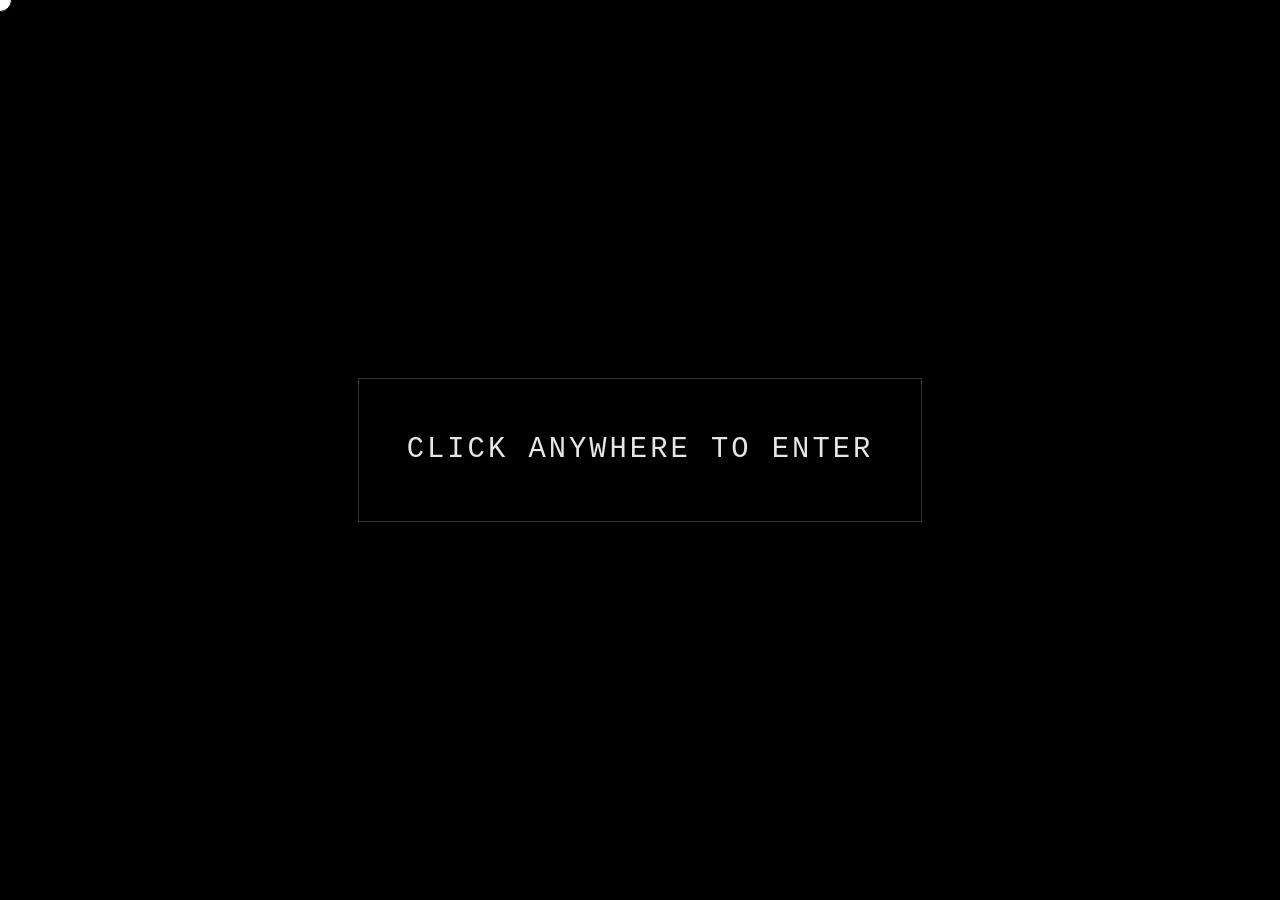
==== board.html @ b057eadd "Create board.html" ====
<!DOCTYPE html>
<html lang="en">
<head>
    <meta charset="UTF-8">
    <meta name="viewport" content="width=device-width, initial-scale=1.0">
    <title>socialanxiety.lol</title>
    <style>
        * {
            margin: 0;
            padding: 0;
            box-sizing: border-box;
            font-family: -apple-system, BlinkMacSystemFont, 'Segoe UI', 'Courier New', monospace;
        }

        body {
            background-color: #000000;
            color: #ffffff;
            overflow: hidden;
            min-height: 100vh;
            background-image: 
                radial-gradient(circle at 20% 30%, rgba(50, 50, 50, 0.15) 0%, transparent 20%),
                radial-gradient(circle at 80% 70%, rgba(30, 30, 30, 0.1) 0%, transparent 20%);
        }

        /* Custom Cursor */
        .custom-cursor {
            position: fixed;
            width: 24px;
            height: 24px;
            background: #ffffff;
            border: 1px solid #000000;
            border-radius: 50%;
            pointer-events: none;
            z-index: 9999;
            transform: translate(-50%, -50%);
            mix-blend-mode: difference;
            transition: transform 0.1s ease;
        }

        body:not(.touch-device) {
            cursor: none;
        }

        /* Container & Background */
        .container {
            width: 100%;
            height: 100vh;
            position: relative;
        }

        #background {
            position: fixed;
            top: 0;
            left: 0;
            width: 100%;
            height: 100%;
            object-fit: cover;
            z-index: 1;
            pointer-events: none;
            filter: grayscale(100%) brightness(0.6) contrast(1.2);
            opacity: 0.4;
        }

        .scanlines {
            position: fixed;
            top: 0;
            left: 0;
            width: 100%;
            height: 100%;
            background: linear-gradient(
                to bottom,
                transparent 50%,
                rgba(0, 0, 0, 0.2) 50%
            );
            background-size: 100% 4px;
            z-index: 2;
            pointer-events: none;
            opacity: 0.3;
        }

        .noise {
            position: fixed;
            top: 0;
            left: 0;
            width: 100%;
            height: 100%;
            background-image: url("data:image/svg+xml,%3Csvg viewBox='0 0 400 400' xmlns='http://www.w3.org/2000/svg'%3E%3Cfilter id='noiseFilter'%3E%3CfeTurbulence type='fractalNoise' baseFrequency='0.9' numOctaves='3' stitchTiles='stitch'/%3E%3C/filter%3E%3Crect width='100%25' height='100%25' filter='url(%23noiseFilter)' opacity='0.1'/%3E%3C/svg%3E");
            z-index: 2;
            pointer-events: none;
            opacity: 0.1;
        }

        /* Main Content Container */
        .main-content {
            position: fixed;
            top: 50%;
            left: 50%;
            transform: translate(-50%, -50%);
            width: min(90%, 900px);
            z-index: 10;
            display: flex;
            flex-direction: column;
            align-items: center;
            gap: 2rem;
        }

        /* Profile Card */
        #profile-block {
            background: rgba(0, 0, 0, 0.7);
            border: 2px solid rgba(255, 255, 255, 0.2);
            padding: 2.5rem;
            border-radius: 0;
            width: 100%;
            backdrop-filter: blur(20px);
            box-shadow: 
                0 0 0 1px rgba(255, 255, 255, 0.1),
                0 20px 60px rgba(0, 0, 0, 0.8);
            transform-style: preserve-3d;
            transition: all 0.5s ease;
            opacity: 0;
            position: relative;
            overflow: hidden;
        }

        #profile-block::before {
            content: '';
            position: absolute;
            top: 0;
            left: 0;
            right: 0;
            height: 1px;
            background: linear-gradient(90deg, 
                transparent, 
                rgba(255, 255, 255, 0.8), 
                transparent);
            animation: scanline 3s linear infinite;
        }

        .profile-header {
            display: flex;
            align-items: center;
            justify-content: center;
            gap: 2rem;
            margin-bottom: 2rem;
        }

        .profile-container {
            position: relative;
            width: 120px;
            height: 120px;
            flex-shrink: 0;
        }

        .profile-container::before {
            content: '';
            position: absolute;
            top: -2px;
            left: -2px;
            right: -2px;
            bottom: -2px;
            border: 1px solid rgba(255, 255, 255, 0.3);
            border-radius: 50%;
            animation: pulseRing 4s ease-in-out infinite;
        }

        .profile-picture {
            width: 100%;
            height: 100%;
            border-radius: 50%;
            object-fit: cover;
            border: 2px solid rgba(255, 255, 255, 0.8);
            filter: grayscale(100%) contrast(1.2);
            transition: all 0.4s ease;
            position: relative;
            z-index: 1;
        }

        .profile-picture:hover {
            filter: grayscale(100%) contrast(1.5) brightness(1.1);
            transform: scale(1.05);
            border-color: rgba(255, 255, 255, 0.95);
        }

        /* Typography */
        #profile-name {
            font-family: 'Courier New', monospace;
            font-size: 3rem;
            font-weight: 300;
            letter-spacing: 4px;
            color: #ffffff;
            text-shadow: 
                0 0 1px rgba(255, 255, 255, 0.8),
                0 0 2px rgba(255, 255, 255, 0.6);
            margin-bottom: 1rem;
            line-height: 1.2;
            text-align: center;
            position: relative;
            text-transform: uppercase;
        }

        #profile-name::after {
            content: '';
            position: absolute;
            bottom: -8px;
            left: 50%;
            transform: translateX(-50%);
            width: 100px;
            height: 1px;
            background: linear-gradient(90deg, 
                transparent, 
                rgba(255, 255, 255, 0.8), 
                transparent);
        }

        .opsec-tag {
            display: inline-block;
            background: rgba(255, 255, 255, 0.1);
            color: #ffffff;
            padding: 0.8rem 2rem;
            border-radius: 0;
            font-size: 1rem;
            letter-spacing: 3px;
            border: 1px solid rgba(255, 255, 255, 0.3);
            backdrop-filter: blur(10px);
            margin-top: 0.5rem;
            transition: all 0.4s ease;
            text-transform: uppercase;
            font-weight: 300;
        }

        .opsec-tag:hover {
            background: rgba(255, 255, 255, 0.15);
            transform: translateY(-2px);
            border-color: rgba(255, 255, 255, 0.5);
            letter-spacing: 4px;
        }

        /* Separator */
        .bio-separator {
            height: 1px;
            background: linear-gradient(90deg, 
                transparent, 
                rgba(255, 255, 255, 0.3), 
                rgba(255, 255, 255, 0.1), 
                transparent);
            margin: 2.5rem 0;
        }

        /* 4LETTERS Container */
        #fourletters-container {
            display: grid;
            grid-template-columns: repeat(3, 1fr);
            gap: 1.5rem;
            margin-top: 1rem;
            width: 100%;
        }

        .fourletters-column {
            display: flex;
            flex-direction: column;
        }

        .fourletters-box {
            background: rgba(0, 0, 0, 0.5);
            border: 1px solid rgba(255, 255, 255, 0.15);
            border-radius: 0;
            padding: 1.5rem;
            backdrop-filter: blur(15px);
            flex: 1;
            overflow: hidden;
            display: flex;
            flex-direction: column;
            transition: all 0.3s ease;
            position: relative;
        }

        .fourletters-box::before {
            content: '';
            position: absolute;
            top: 0;
            left: 0;
            right: 0;
            height: 1px;
            background: rgba(255, 255, 255, 0.2);
        }

        .fourletters-box:hover {
            background: rgba(0, 0, 0, 0.6);
            border-color: rgba(255, 255, 255, 0.3);
            transform: translateY(-5px);
            box-shadow: 
                0 10px 30px rgba(0, 0, 0, 0.5),
                0 0 0 1px rgba(255, 255, 255, 0.1);
        }

        .fourletters-title {
            font-family: 'Courier New', monospace;
            font-size: 1rem;
            color: rgba(255, 255, 255, 0.9);
            margin-bottom: 1.2rem;
            text-align: center;
            padding-bottom: 0.8rem;
            border-bottom: 1px solid rgba(255, 255, 255, 0.2);
            letter-spacing: 2px;
            text-transform: uppercase;
            font-weight: 300;
            position: relative;
        }

        .fourletters-title::after {
            content: '';
            position: absolute;
            bottom: -1px;
            left: 50%;
            transform: translateX(-50%);
            width: 40px;
            height: 1px;
            background: rgba(255, 255, 255, 0.5);
        }

        .fourletters-scroll {
            overflow-y: auto;
            flex: 1;
            padding-right: 0.5rem;
            max-height: 300px;
        }

        .fourletters-scroll::-webkit-scrollbar {
            width: 4px;
        }

        .fourletters-scroll::-webkit-scrollbar-track {
            background: rgba(255, 255, 255, 0.05);
            border-radius: 2px;
        }

        .fourletters-scroll::-webkit-scrollbar-thumb {
            background: linear-gradient(to bottom, 
                rgba(255, 255, 255, 0.3), 
                rgba(255, 255, 255, 0.6));
            border-radius: 2px;
        }

        .fourletters-scroll::-webkit-scrollbar-thumb:hover {
            background: linear-gradient(to bottom, 
                rgba(255, 255, 255, 0.4), 
                rgba(255, 255, 255, 0.8));
        }

        .fourletter-item {
            font-family: 'Courier New', monospace;
            font-size: 1.2rem;
            font-weight: 500;
            color: rgba(255, 255, 255, 0.9);
            padding: 0.8rem 1rem;
            margin: 0.4rem 0;
            background: rgba(255, 255, 255, 0.05);
            border: 1px solid rgba(255, 255, 255, 0.1);
            border-radius: 0;
            transition: all 0.3s ease;
            text-align: center;
            letter-spacing: 1px;
            position: relative;
            overflow: hidden;
        }

        .fourletter-item::before {
            content: '';
            position: absolute;
            top: 0;
            left: -100%;
            width: 100%;
            height: 100%;
            background: linear-gradient(90deg, 
                transparent, 
                rgba(255, 255, 255, 0.1), 
                transparent);
            transition: left 0.6s ease;
        }

        .fourletter-item:hover {
            background: rgba(255, 255, 255, 0.1);
            border-color: rgba(255, 255, 255, 0.3);
            transform: translateX(3px);
            color: #ffffff;
        }

        .fourletter-item:hover::before {
            left: 100%;
        }

        /* Footer */
        .profile-footer {
            display: flex;
            justify-content: center;
            align-items: center;
            margin-top: 2.5rem;
            padding-top: 1.5rem;
            border-top: 1px solid rgba(255, 255, 255, 0.1);
        }

        .visitor-counter {
            display: flex;
            align-items: center;
            gap: 1rem;
            background: rgba(255, 255, 255, 0.05);
            padding: 0.8rem 1.5rem;
            border-radius: 0;
            font-size: 0.9rem;
            transition: all 0.4s ease;
            position: relative;
            overflow: hidden;
            border: 1px solid rgba(255, 255, 255, 0.1);
            letter-spacing: 2px;
            text-transform: uppercase;
            font-weight: 300;
        }

        .visitor-counter::before {
            content: '';
            position: absolute;
            top: 0;
            left: -100%;
            width: 100%;
            height: 100%;
            background: linear-gradient(90deg, 
                transparent, 
                rgba(255, 255, 255, 0.1), 
                transparent);
            transition: left 0.8s ease;
        }

        .visitor-counter:hover::before {
            left: 100%;
        }

        .visitor-counter:hover {
            background: rgba(255, 255, 255, 0.08);
            transform: translateY(-2px);
            border-color: rgba(255, 255, 255, 0.2);
            letter-spacing: 3px;
        }

        .visitor-icon {
            width: 18px;
            height: 18px;
            opacity: 0.7;
            filter: invert(1);
        }

        /* Controls Panel */
        .controls-panel {
            position: fixed;
            bottom: 2rem;
            left: 50%;
            transform: translateX(-50%);
            display: flex;
            align-items: center;
            gap: 1.5rem;
            z-index: 20;
            background: rgba(0, 0, 0, 0.8);
            padding: 1rem 2rem;
            border-radius: 0;
            backdrop-filter: blur(20px);
            border: 1px solid rgba(255, 255, 255, 0.2);
            min-width: 350px;
            justify-content: center;
            box-shadow: 
                0 0 0 1px rgba(255, 255, 255, 0.1),
                0 10px 30px rgba(0, 0, 0, 0.5);
        }

        .control-group {
            display: flex;
            align-items: center;
            gap: 1rem;
        }

        .control-icon {
            width: 20px;
            height: 20px;
            color: rgba(255, 255, 255, 0.8);
            opacity: 0.8;
            transition: opacity 0.3s ease;
            filter: invert(1);
        }

        .control-group:hover .control-icon {
            opacity: 1;
        }

        .slider {
            width: 100px;
            height: 2px;
            -webkit-appearance: none;
            appearance: none;
            background: rgba(255, 255, 255, 0.2);
            border-radius: 1px;
            outline: none;
            transition: all 0.3s ease;
        }

        .slider:hover {
            background: rgba(255, 255, 255, 0.3);
            height: 3px;
        }

        .slider::-webkit-slider-thumb {
            -webkit-appearance: none;
            appearance: none;
            width: 16px;
            height: 16px;
            border-radius: 50%;
            background: #ffffff;
            cursor: pointer;
            border: 2px solid #000000;
            transition: all 0.3s ease;
        }

        .slider::-webkit-slider-thumb:hover {
            transform: scale(1.2);
            box-shadow: 0 0 10px rgba(255, 255, 255, 0.5);
        }

        /* Start Screen */
        #start-screen {
            position: fixed;
            top: 0;
            left: 0;
            width: 100%;
            height: 100vh;
            background: rgba(0, 0, 0, 0.98);
            backdrop-filter: blur(10px);
            display: flex;
            align-items: center;
            justify-content: center;
            z-index: 100;
            cursor: pointer;
            opacity: 1;
            transition: opacity 0.8s ease;
        }

        #start-text {
            font-family: 'Courier New', monospace;
            font-size: 1.8rem;
            color: rgba(255, 255, 255, 0.9);
            text-align: center;
            line-height: 1.6;
            max-width: 600px;
            padding: 3rem;
            border: 1px solid rgba(255, 255, 255, 0.2);
            background: rgba(0, 0, 0, 0.5);
            backdrop-filter: blur(10px);
            animation: fadeInOut 2s ease-in-out infinite;
            text-transform: uppercase;
            letter-spacing: 3px;
            font-weight: 300;
        }

        /* Animations */
        @keyframes pulseRing {
            0%, 100% { 
                transform: scale(1); 
                opacity: 0.3;
            }
            50% { 
                transform: scale(1.05); 
                opacity: 0.6;
            }
        }

        @keyframes scanline {
            0% { transform: translateX(-100%); }
            100% { transform: translateX(100%); }
        }

        @keyframes fadeInOut {
            0%, 100% { 
                opacity: 1; 
                border-color: rgba(255, 255, 255, 0.2);
            }
            50% { 
                opacity: 0.7; 
                border-color: rgba(255, 255, 255, 0.4);
            }
        }

        /* Responsive Design */
        @media (max-width: 1200px) {
            #fourletters-container {
                grid-template-columns: repeat(2, 1fr);
            }
        }

        @media (max-width: 768px) {
            .main-content {
                width: 95%;
            }

            #profile-block {
                padding: 1.5rem;
            }

            .profile-header {
                flex-direction: column;
                text-align: center;
                gap: 1.5rem;
            }

            .profile-container {
                width: 100px;
                height: 100px;
            }

            #profile-name {
                font-size: 2.2rem;
            }

            #fourletters-container {
                grid-template-columns: 1fr;
                gap: 1.2rem;
            }

            .controls-panel {
                flex-direction: column;
                gap: 1rem;
                padding: 1rem;
                min-width: 280px;
                width: 90%;
            }

            .fourletter-item {
                font-size: 1.1rem;
                padding: 0.7rem 0.8rem;
            }

            .fourletters-scroll {
                max-height: 250px;
            }
        }

        @media (max-width: 480px) {
            #profile-name {
                font-size: 1.8rem;
                letter-spacing: 2px;
            }

            .opsec-tag {
                font-size: 0.9rem;
                padding: 0.6rem 1.5rem;
                letter-spacing: 2px;
            }

            .fourletters-box {
                padding: 1rem;
            }

            .fourletters-title {
                font-size: 0.9rem;
            }

            .controls-panel {
                padding: 0.8rem;
            }

            .slider {
                width: 80px;
            }

            #start-text {
                font-size: 1.4rem;
                padding: 2rem;
                margin: 1rem;
                letter-spacing: 2px;
            }
        }
    </style>
</head>
<body>
    
    <div class="custom-cursor"></div>

    <!-- Start Screen -->
    <div id="start-screen" onclick="startExperience()">
        <div id="start-text">Click anywhere to enter</div>
    </div>

    <div class="container">
        <!-- Background GIF -->
        <img id="background" src="https://i.pinimg.com/originals/7e/0e/85/7e0e85c61aad984bd6a02cc68ec4658e.gif" alt="Background">
        
        <!-- Visual Effects -->
        <div class="scanlines"></div>
        <div class="noise"></div>

        <!-- Main Content -->
        <div class="main-content">
            <!-- Profile Block -->
            <div id="profile-block">
                <div class="profile-header">
                    <div class="profile-container">
                        <img src="https://i.pinimg.com/736x/93/94/94/939494f5c3612976f0b39e5a7ab20c62.jpg" alt="Profile" class="profile-picture">
                    </div>
                    <div class="profile-info">
                        <h1 id="profile-name">socialanxiety.lol</h1>
                        <div class="opsec-tag">4LETTERS COLLECTION</div>
                    </div>
                </div>

                <div class="bio-separator"></div>

                <!-- 4LETTERS Container -->
                <div id="fourletters-container">
                    <div class="fourletters-column">
                        <div class="fourletters-box">
                            <div class="fourletters-title">4LETTERS A-K</div>
                            <div class="fourletters-scroll" id="fourletters-scroll-1">
                                <!-- First third of 4letters will be inserted here by JavaScript -->
                            </div>
                        </div>
                    </div>
                    <div class="fourletters-column">
                        <div class="fourletters-box">
                            <div class="fourletters-title">4LETTERS L-R</div>
                            <div class="fourletters-scroll" id="fourletters-scroll-2">
                                <!-- Second third of 4letters will be inserted here by JavaScript -->
                            </div>
                        </div>
                    </div>
                    <div class="fourletters-column">
                        <div class="fourletters-box">
                            <div class="fourletters-title">4LETTERS S-Z</div>
                            <div class="fourletters-scroll" id="fourletters-scroll-3">
                                <!-- Last third of 4letters will be inserted here by JavaScript -->
                            </div>
                        </div>
                    </div>
                </div>

                <div class="profile-footer">
                    <div class="visitor-counter">
                        <svg class="visitor-icon" viewBox="0 0 24 24" fill="none" stroke="currentColor">
                            <path stroke-linecap="round" stroke-linejoin="round" stroke-width="2" d="M15 12a3 3 0 11-6 0 3 3 0 016 0z"></path>
                            <path stroke-linecap="round" stroke-linejoin="round" stroke-width="2" d="M2.458 12C3.732 7.943 7.523 5 12 5c4.478 0 8.268 2.943 9.542 7-1.274 4.057-5.064 7-9.542 7-4.477 0-8.268-2.943-9.542-7z"></path>
                        </svg>
                        <span id="visitor-count">120 4LETTERS</span>
                    </div>
                </div>
            </div>
        </div>

        <!-- Controls Panel -->
        <div class="controls-panel">
            <div class="control-group">
                <svg class="control-icon" viewBox="0 0 24 24" fill="none" stroke="currentColor">
                    <path stroke-linecap="round" stroke-linejoin="round" stroke-width="2" d="M15.536 8.464a5 5 0 010 7.072m2.828-9.9a9 9 0 010 12.728M5.586 15H4a1 1 0 01-1-1v-4a1 1 0 011-1h1.586l4.707-4.707C10.923 3.663 12 4.109 12 5v14c0 .891-1.077 1.337-1.707.707L5.586 15z"></path>
                </svg>
                <input id="volume-slider" class="slider" type="range" min="0" max="1" step="0.01" value="0.3">
            </div>

            <div class="control-group">
                <svg class="control-icon" viewBox="0 0 24 24" fill="none" stroke="currentColor">
                    <path stroke-linecap="round" stroke-linejoin="round" stroke-width="2" d="M15 12a3 3 0 11-6 0 3 3 0 016 0z"></path>
                    <path stroke-linecap="round" stroke-linejoin="round" stroke-width="2" d="M2.458 12C3.732 7.943 7.523 5 12 5c4.478 0 8.268 2.943 9.542 7-1.274 4.057-5.064 7-9.542 7-4.477 0-8.268-2.943-9.542-7z"></path>
                </svg>
                <input id="transparency-slider" class="slider" type="range" min="0.3" max="1" step="0.05" value="0.6">
            </div>
        </div>
    </div>

    <!-- Audio Player -->
    <audio id="bg-audio" loop>
        <source src="assets/Bitcoin.mp3" type="audio/mpeg">
        Your browser does not support the audio element.
    </audio>

    <script>
        // Sorted list of 4letters (alphabetically sorted)
        const fourletters = [
            '0enb', '0gag', '0hf7', '0jlv', '0kl6', '0rkr', '0wcg', '0wm3', '0y3g',
            '1abw', '1f7e', '2dtf', '2p74', '2t8n', '2z9m', '2z9o', '3a9t', '3csq',
            '3h8j', '3iqy', '3sy0', '3uj4', '3wj2', '3yqt', '4czs', '4ke4', '4r3m',
            '58z2', '59ps', '59u6', '5beh', '5fyz', '5lq7', '5oi9', '5pr6', '5ugw',
            '5w4c', '5w7i', '6a04', '6kc8', '6mn5', '6q75', '6ylj', '71fu', '75do',
            '76jf', '7a3t', '7cwz', '7kj3', '7pfp', '7u1d', '8bv4', '8ecg', '8ekv',
            '8f6r', '8ig5', '8sgs', '8wi6', '8x4g', '80ap', '90ey', '9cej', '9cn7',
            '9d9u', '9egx', '9gdw', '9pfl', '9uxc', 'b0qg', 'bk6d', 'bp5h', 'c8a5',
            'c9jl', 'd4e4', 'd6o1', 'dy8h', 'e6np', 'ed7f', 'en6m', 'f8ge', 'fw4x',
            'g03o', 'g2pu', 'g54p', 'g74p', 'ga2y', 'gqc4', 'hc6w', 'hq0t', 'hr1i',
            'hs4v', 'hv4m', 'h95c', 'i84n', 'i8ug', 'j0w6', 'j0z8', 'j58a', 'jf0r',
            'jpa7', 'js3u', 'js9u', 'kih6', 'lh3e', 'm3m2', 'mqc6', 'n7jn', 'nd9v',
            'nkp8', 'nj0a', 'o57g', 'o7c6', 'p21o', 'p87u', 'pbh8', 'pzf6', 'qa9v',
            'q2p7', 'q36b', 'q5wo', 'qb6w', 'qdi6', 'qfq4', 'qy9g', 'r51j', 'r82m',
            't2p6', 't9c7', 'tw3m', 'u0hn', 'u9bg', 'ub8y', 'ud2j', 'unj3', 'ur94',
            'ux7g', 'w3ph', 'w8rw', 'wf5q', 'wf8n', 'wr1a', 'wv4m', 'x0wg', 'ydc5',
            'yj8w', 'ym6l', 'ypr7'
        ];

        // Populate the 4letters containers
        function populateFourLetters() {
            const container1 = document.getElementById('fourletters-scroll-1');
            const container2 = document.getElementById('fourletters-scroll-2');
            const container3 = document.getElementById('fourletters-scroll-3');
            
            const third = Math.ceil(fourletters.length / 3);
            const firstThird = fourletters.slice(0, third);
            const secondThird = fourletters.slice(third, third * 2);
            const lastThird = fourletters.slice(third * 2);
            
            // Populate first container (A-K)
            firstThird.forEach(letter => {
                const item = document.createElement('div');
                item.className = 'fourletter-item';
                item.textContent = letter;
                container1.appendChild(item);
            });
            
            // Populate second container (L-R)
            secondThird.forEach(letter => {
                const item = document.createElement('div');
                item.className = 'fourletter-item';
                item.textContent = letter;
                container2.appendChild(item);
            });
            
            // Populate third container (S-Z)
            lastThird.forEach(letter => {
                const item = document.createElement('div');
                item.className = 'fourletter-item';
                item.textContent = letter;
                container3.appendChild(item);
            });
        }

        function startExperience() {
            const startScreen = document.getElementById('start-screen');
            startScreen.style.opacity = '0';
            setTimeout(() => { 
                startScreen.style.display = 'none'; 
                document.getElementById('profile-block').style.opacity = '1';
            }, 800);

            // Start audio
            const audio = document.getElementById('bg-audio');
            audio.volume = 0.3;
            audio.play().catch(e => console.log("Autoplay prevented:", e));
        }

        // Volume control
        document.getElementById('volume-slider').oninput = function() {
            const audio = document.getElementById('bg-audio');
            audio.volume = this.value;
        };

        // Brightness control
        document.getElementById('transparency-slider').oninput = function() {
            document.getElementById('background').style.opacity = this.value;
        };

        // Custom cursor
        document.addEventListener('mousemove', function(e) {
            const cursor = document.querySelector('.custom-cursor');
            if (cursor) {
                cursor.style.left = e.clientX + 'px';
                cursor.style.top = e.clientY + 'px';
            }
        });

        // Touch device detection
        if ('ontouchstart' in window || navigator.maxTouchPoints) {
            document.body.classList.add('touch-device');
        }

        // Initialize on load
        document.addEventListener('DOMContentLoaded', function() {
            populateFourLetters();
            
            // Auto-start on mobile after user interaction
            if ('ontouchstart' in window) {
                const startScreen = document.getElementById('start-screen');
                startScreen.addEventListener('touchstart', startExperience, { once: true });
            }
        });
    </script>
</body>
</html>
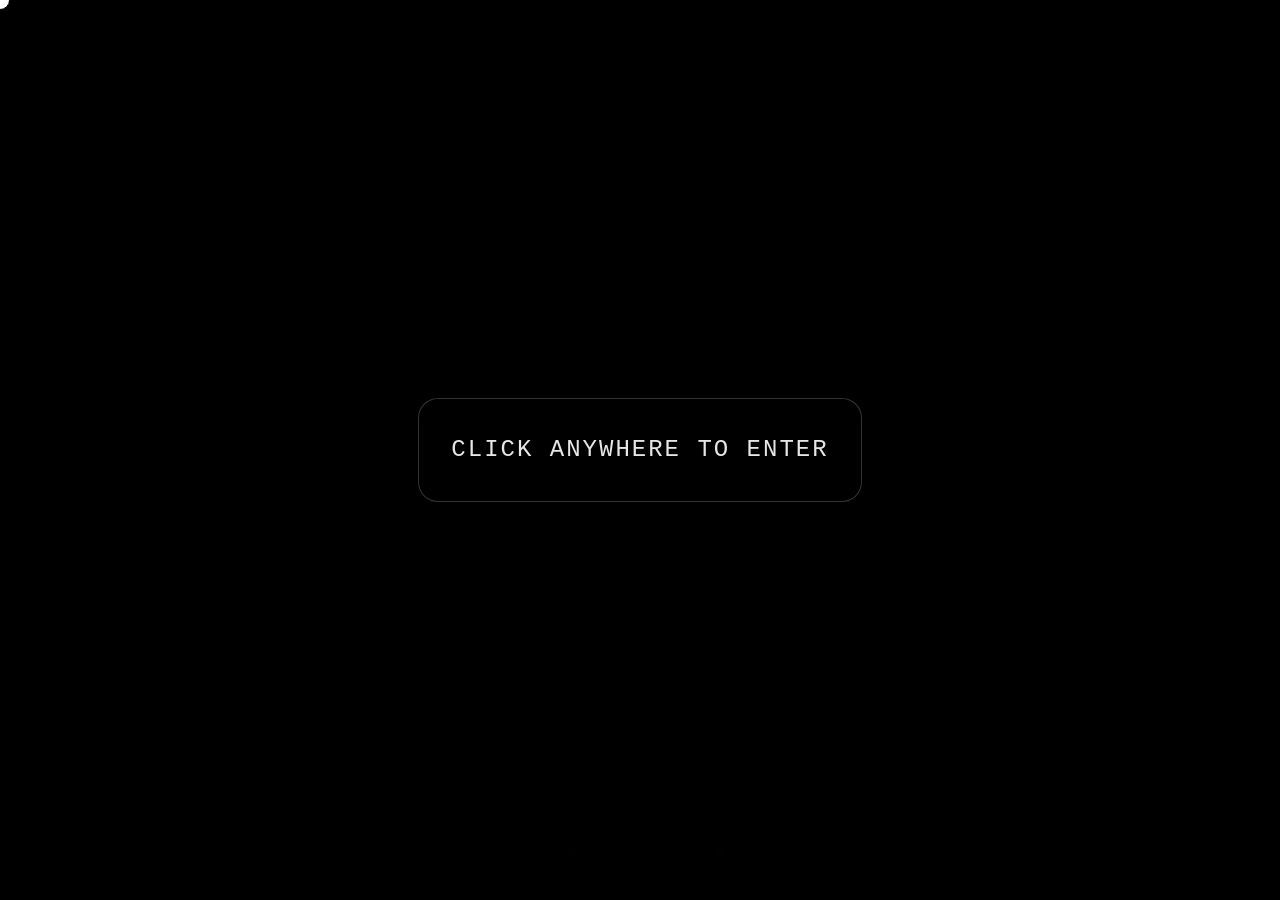
==== commit eb1b2f33: "Update board.html" ====
--- a/board.html
+++ b/board.html
@@ -25,8 +25,8 @@
         /* Custom Cursor */
         .custom-cursor {
             position: fixed;
-            width: 24px;
-            height: 24px;
+            width: 20px;
+            height: 20px;
             background: #ffffff;
             border: 1px solid #000000;
             border-radius: 50%;
@@ -72,7 +72,7 @@
                 transparent 50%,
                 rgba(0, 0, 0, 0.2) 50%
             );
-            background-size: 100% 4px;
+            background-size: 100% 3px;
             z-index: 2;
             pointer-events: none;
             opacity: 0.3;
@@ -84,39 +84,39 @@
             left: 0;
             width: 100%;
             height: 100%;
-            background-image: url("data:image/svg+xml,%3Csvg viewBox='0 0 400 400' xmlns='http://www.w3.org/2000/svg'%3E%3Cfilter id='noiseFilter'%3E%3CfeTurbulence type='fractalNoise' baseFrequency='0.9' numOctaves='3' stitchTiles='stitch'/%3E%3C/filter%3E%3Crect width='100%25' height='100%25' filter='url(%23noiseFilter)' opacity='0.1'/%3E%3C/svg%3E");
+            background-image: url("data:image/svg+xml,%3Csvg viewBox='0 0 400 400' xmlns='http://www.w3.org/2000/svg'%3E%3Cfilter id='noiseFilter'%3E%3CfeTurbulence type='fractalNoise' baseFrequency='0.9' numOctaves='3' stitchTiles='stitch'/%3E%3C/filter%3E%3Crect width='100%25' height='100%25' filter='url(%23noiseFilter)' opacity='0.08'/%3E%3C/svg%3E");
             z-index: 2;
             pointer-events: none;
             opacity: 0.1;
         }
 
-        /* Main Content Container */
+        /* Main Content Container - More Compact */
         .main-content {
             position: fixed;
             top: 50%;
             left: 50%;
             transform: translate(-50%, -50%);
-            width: min(90%, 900px);
+            width: min(90%, 800px);
             z-index: 10;
             display: flex;
             flex-direction: column;
             align-items: center;
-            gap: 2rem;
-        }
-
-        /* Profile Card */
+            gap: 1.5rem;
+        }
+
+        /* Profile Card - More Compact & Rounded */
         #profile-block {
-            background: rgba(0, 0, 0, 0.7);
-            border: 2px solid rgba(255, 255, 255, 0.2);
-            padding: 2.5rem;
-            border-radius: 0;
+            background: rgba(0, 0, 0, 0.75);
+            border: 1.5px solid rgba(255, 255, 255, 0.2);
+            padding: 2rem;
+            border-radius: 20px;
             width: 100%;
-            backdrop-filter: blur(20px);
+            backdrop-filter: blur(15px);
             box-shadow: 
-                0 0 0 1px rgba(255, 255, 255, 0.1),
-                0 20px 60px rgba(0, 0, 0, 0.8);
+                0 8px 40px rgba(0, 0, 0, 0.6),
+                0 0 0 1px rgba(255, 255, 255, 0.1);
             transform-style: preserve-3d;
-            transition: all 0.5s ease;
+            transition: all 0.4s ease;
             opacity: 0;
             position: relative;
             overflow: hidden;
@@ -131,33 +131,32 @@
             height: 1px;
             background: linear-gradient(90deg, 
                 transparent, 
-                rgba(255, 255, 255, 0.8), 
+                rgba(255, 255, 255, 0.4), 
                 transparent);
-            animation: scanline 3s linear infinite;
         }
 
         .profile-header {
             display: flex;
             align-items: center;
             justify-content: center;
-            gap: 2rem;
-            margin-bottom: 2rem;
+            gap: 1.5rem;
+            margin-bottom: 1.5rem;
         }
 
         .profile-container {
             position: relative;
-            width: 120px;
-            height: 120px;
+            width: 80px;
+            height: 80px;
             flex-shrink: 0;
         }
 
         .profile-container::before {
             content: '';
             position: absolute;
-            top: -2px;
-            left: -2px;
-            right: -2px;
-            bottom: -2px;
+            top: -3px;
+            left: -3px;
+            right: -3px;
+            bottom: -3px;
             border: 1px solid rgba(255, 255, 255, 0.3);
             border-radius: 50%;
             animation: pulseRing 4s ease-in-out infinite;
@@ -170,69 +169,51 @@
             object-fit: cover;
             border: 2px solid rgba(255, 255, 255, 0.8);
             filter: grayscale(100%) contrast(1.2);
-            transition: all 0.4s ease;
+            transition: all 0.3s ease;
             position: relative;
             z-index: 1;
         }
 
         .profile-picture:hover {
-            filter: grayscale(100%) contrast(1.5) brightness(1.1);
-            transform: scale(1.05);
+            filter: grayscale(100%) contrast(1.4) brightness(1.1);
+            transform: scale(1.08);
             border-color: rgba(255, 255, 255, 0.95);
         }
 
-        /* Typography */
+        /* Typography - More Compact */
         #profile-name {
             font-family: 'Courier New', monospace;
-            font-size: 3rem;
-            font-weight: 300;
-            letter-spacing: 4px;
+            font-size: 2.2rem;
+            font-weight: 400;
+            letter-spacing: 2px;
             color: #ffffff;
-            text-shadow: 
-                0 0 1px rgba(255, 255, 255, 0.8),
-                0 0 2px rgba(255, 255, 255, 0.6);
-            margin-bottom: 1rem;
+            margin-bottom: 0.5rem;
             line-height: 1.2;
             text-align: center;
             position: relative;
             text-transform: uppercase;
         }
 
-        #profile-name::after {
-            content: '';
-            position: absolute;
-            bottom: -8px;
-            left: 50%;
-            transform: translateX(-50%);
-            width: 100px;
-            height: 1px;
-            background: linear-gradient(90deg, 
-                transparent, 
-                rgba(255, 255, 255, 0.8), 
-                transparent);
-        }
-
         .opsec-tag {
             display: inline-block;
-            background: rgba(255, 255, 255, 0.1);
+            background: rgba(255, 255, 255, 0.08);
             color: #ffffff;
-            padding: 0.8rem 2rem;
-            border-radius: 0;
-            font-size: 1rem;
-            letter-spacing: 3px;
-            border: 1px solid rgba(255, 255, 255, 0.3);
-            backdrop-filter: blur(10px);
-            margin-top: 0.5rem;
-            transition: all 0.4s ease;
+            padding: 0.6rem 1.5rem;
+            border-radius: 50px;
+            font-size: 0.9rem;
+            letter-spacing: 1.5px;
+            border: 1px solid rgba(255, 255, 255, 0.2);
+            backdrop-filter: blur(5px);
+            transition: all 0.3s ease;
             text-transform: uppercase;
-            font-weight: 300;
+            font-weight: 400;
         }
 
         .opsec-tag:hover {
-            background: rgba(255, 255, 255, 0.15);
+            background: rgba(255, 255, 255, 0.12);
             transform: translateY(-2px);
-            border-color: rgba(255, 255, 255, 0.5);
-            letter-spacing: 4px;
+            border-color: rgba(255, 255, 255, 0.3);
+            letter-spacing: 2px;
         }
 
         /* Separator */
@@ -240,18 +221,18 @@
             height: 1px;
             background: linear-gradient(90deg, 
                 transparent, 
-                rgba(255, 255, 255, 0.3), 
-                rgba(255, 255, 255, 0.1), 
+                rgba(255, 255, 255, 0.2), 
                 transparent);
-            margin: 2.5rem 0;
-        }
-
-        /* 4LETTERS Container */
+            margin: 1.5rem 0;
+            border-radius: 1px;
+        }
+
+        /* 4LETTERS Container - More Compact & Rounded */
         #fourletters-container {
             display: grid;
             grid-template-columns: repeat(3, 1fr);
-            gap: 1.5rem;
-            margin-top: 1rem;
+            gap: 1rem;
+            margin-top: 0.5rem;
             width: 100%;
         }
 
@@ -261,11 +242,11 @@
         }
 
         .fourletters-box {
-            background: rgba(0, 0, 0, 0.5);
+            background: rgba(0, 0, 0, 0.6);
             border: 1px solid rgba(255, 255, 255, 0.15);
-            border-radius: 0;
-            padding: 1.5rem;
-            backdrop-filter: blur(15px);
+            border-radius: 12px;
+            padding: 1rem;
+            backdrop-filter: blur(10px);
             flex: 1;
             overflow: hidden;
             display: flex;
@@ -274,59 +255,37 @@
             position: relative;
         }
 
-        .fourletters-box::before {
-            content: '';
-            position: absolute;
-            top: 0;
-            left: 0;
-            right: 0;
-            height: 1px;
-            background: rgba(255, 255, 255, 0.2);
-        }
-
         .fourletters-box:hover {
-            background: rgba(0, 0, 0, 0.6);
-            border-color: rgba(255, 255, 255, 0.3);
-            transform: translateY(-5px);
+            background: rgba(0, 0, 0, 0.7);
+            border-color: rgba(255, 255, 255, 0.25);
+            transform: translateY(-3px);
             box-shadow: 
-                0 10px 30px rgba(0, 0, 0, 0.5),
+                0 8px 20px rgba(0, 0, 0, 0.4),
                 0 0 0 1px rgba(255, 255, 255, 0.1);
         }
 
         .fourletters-title {
             font-family: 'Courier New', monospace;
-            font-size: 1rem;
+            font-size: 0.9rem;
             color: rgba(255, 255, 255, 0.9);
-            margin-bottom: 1.2rem;
+            margin-bottom: 0.8rem;
             text-align: center;
-            padding-bottom: 0.8rem;
-            border-bottom: 1px solid rgba(255, 255, 255, 0.2);
-            letter-spacing: 2px;
+            padding-bottom: 0.5rem;
+            border-bottom: 1px solid rgba(255, 255, 255, 0.15);
+            letter-spacing: 1.5px;
             text-transform: uppercase;
-            font-weight: 300;
-            position: relative;
-        }
-
-        .fourletters-title::after {
-            content: '';
-            position: absolute;
-            bottom: -1px;
-            left: 50%;
-            transform: translateX(-50%);
-            width: 40px;
-            height: 1px;
-            background: rgba(255, 255, 255, 0.5);
+            font-weight: 400;
         }
 
         .fourletters-scroll {
             overflow-y: auto;
             flex: 1;
-            padding-right: 0.5rem;
-            max-height: 300px;
+            padding-right: 0.3rem;
+            max-height: 220px;
         }
 
         .fourletters-scroll::-webkit-scrollbar {
-            width: 4px;
+            width: 3px;
         }
 
         .fourletters-scroll::-webkit-scrollbar-track {
@@ -335,150 +294,110 @@
         }
 
         .fourletters-scroll::-webkit-scrollbar-thumb {
-            background: linear-gradient(to bottom, 
-                rgba(255, 255, 255, 0.3), 
-                rgba(255, 255, 255, 0.6));
+            background: rgba(255, 255, 255, 0.2);
             border-radius: 2px;
         }
 
         .fourletters-scroll::-webkit-scrollbar-thumb:hover {
-            background: linear-gradient(to bottom, 
-                rgba(255, 255, 255, 0.4), 
-                rgba(255, 255, 255, 0.8));
+            background: rgba(255, 255, 255, 0.3);
         }
 
         .fourletter-item {
             font-family: 'Courier New', monospace;
-            font-size: 1.2rem;
+            font-size: 1.1rem;
             font-weight: 500;
             color: rgba(255, 255, 255, 0.9);
-            padding: 0.8rem 1rem;
-            margin: 0.4rem 0;
+            padding: 0.5rem 0.8rem;
+            margin: 0.25rem 0;
             background: rgba(255, 255, 255, 0.05);
             border: 1px solid rgba(255, 255, 255, 0.1);
-            border-radius: 0;
-            transition: all 0.3s ease;
+            border-radius: 8px;
+            transition: all 0.2s ease;
             text-align: center;
             letter-spacing: 1px;
             position: relative;
             overflow: hidden;
         }
 
-        .fourletter-item::before {
-            content: '';
-            position: absolute;
-            top: 0;
-            left: -100%;
-            width: 100%;
-            height: 100%;
-            background: linear-gradient(90deg, 
-                transparent, 
-                rgba(255, 255, 255, 0.1), 
-                transparent);
-            transition: left 0.6s ease;
-        }
-
         .fourletter-item:hover {
             background: rgba(255, 255, 255, 0.1);
-            border-color: rgba(255, 255, 255, 0.3);
-            transform: translateX(3px);
+            border-color: rgba(255, 255, 255, 0.2);
+            transform: translateX(2px);
             color: #ffffff;
         }
 
-        .fourletter-item:hover::before {
-            left: 100%;
-        }
-
-        /* Footer */
+        /* Footer - More Compact */
         .profile-footer {
             display: flex;
             justify-content: center;
             align-items: center;
-            margin-top: 2.5rem;
-            padding-top: 1.5rem;
+            margin-top: 1.5rem;
+            padding-top: 1rem;
             border-top: 1px solid rgba(255, 255, 255, 0.1);
         }
 
         .visitor-counter {
             display: flex;
             align-items: center;
-            gap: 1rem;
+            gap: 0.8rem;
             background: rgba(255, 255, 255, 0.05);
-            padding: 0.8rem 1.5rem;
-            border-radius: 0;
-            font-size: 0.9rem;
-            transition: all 0.4s ease;
+            padding: 0.6rem 1.2rem;
+            border-radius: 50px;
+            font-size: 0.85rem;
+            transition: all 0.3s ease;
             position: relative;
             overflow: hidden;
             border: 1px solid rgba(255, 255, 255, 0.1);
-            letter-spacing: 2px;
+            letter-spacing: 1.5px;
             text-transform: uppercase;
-            font-weight: 300;
-        }
-
-        .visitor-counter::before {
-            content: '';
-            position: absolute;
-            top: 0;
-            left: -100%;
-            width: 100%;
-            height: 100%;
-            background: linear-gradient(90deg, 
-                transparent, 
-                rgba(255, 255, 255, 0.1), 
-                transparent);
-            transition: left 0.8s ease;
-        }
-
-        .visitor-counter:hover::before {
-            left: 100%;
+            font-weight: 400;
         }
 
         .visitor-counter:hover {
             background: rgba(255, 255, 255, 0.08);
             transform: translateY(-2px);
             border-color: rgba(255, 255, 255, 0.2);
-            letter-spacing: 3px;
+            letter-spacing: 2px;
         }
 
         .visitor-icon {
-            width: 18px;
-            height: 18px;
+            width: 16px;
+            height: 16px;
             opacity: 0.7;
             filter: invert(1);
         }
 
-        /* Controls Panel */
+        /* Controls Panel - More Compact & Rounded */
         .controls-panel {
             position: fixed;
-            bottom: 2rem;
+            bottom: 1.5rem;
             left: 50%;
             transform: translateX(-50%);
             display: flex;
             align-items: center;
-            gap: 1.5rem;
+            gap: 1rem;
             z-index: 20;
-            background: rgba(0, 0, 0, 0.8);
-            padding: 1rem 2rem;
-            border-radius: 0;
-            backdrop-filter: blur(20px);
-            border: 1px solid rgba(255, 255, 255, 0.2);
-            min-width: 350px;
+            background: rgba(0, 0, 0, 0.75);
+            padding: 0.8rem 1.5rem;
+            border-radius: 50px;
+            backdrop-filter: blur(15px);
+            border: 1px solid rgba(255, 255, 255, 0.15);
+            min-width: 300px;
             justify-content: center;
             box-shadow: 
-                0 0 0 1px rgba(255, 255, 255, 0.1),
-                0 10px 30px rgba(0, 0, 0, 0.5);
+                0 8px 25px rgba(0, 0, 0, 0.5),
+                0 0 0 1px rgba(255, 255, 255, 0.1);
         }
 
         .control-group {
             display: flex;
             align-items: center;
-            gap: 1rem;
+            gap: 0.8rem;
         }
 
         .control-icon {
-            width: 20px;
-            height: 20px;
+            width: 18px;
+            height: 18px;
             color: rgba(255, 255, 255, 0.8);
             opacity: 0.8;
             transition: opacity 0.3s ease;
@@ -490,7 +409,7 @@
         }
 
         .slider {
-            width: 100px;
+            width: 90px;
             height: 2px;
             -webkit-appearance: none;
             appearance: none;
@@ -501,15 +420,14 @@
         }
 
         .slider:hover {
-            background: rgba(255, 255, 255, 0.3);
-            height: 3px;
+            background: rgba(255, 255, 255, 0.25);
         }
 
         .slider::-webkit-slider-thumb {
             -webkit-appearance: none;
             appearance: none;
-            width: 16px;
-            height: 16px;
+            width: 14px;
+            height: 14px;
             border-radius: 50%;
             background: #ffffff;
             cursor: pointer;
@@ -519,10 +437,9 @@
 
         .slider::-webkit-slider-thumb:hover {
             transform: scale(1.2);
-            box-shadow: 0 0 10px rgba(255, 255, 255, 0.5);
-        }
-
-        /* Start Screen */
+        }
+
+        /* Start Screen - More Rounded */
         #start-screen {
             position: fixed;
             top: 0;
@@ -530,7 +447,7 @@
             width: 100%;
             height: 100vh;
             background: rgba(0, 0, 0, 0.98);
-            backdrop-filter: blur(10px);
+            backdrop-filter: blur(8px);
             display: flex;
             align-items: center;
             justify-content: center;
@@ -542,19 +459,20 @@
 
         #start-text {
             font-family: 'Courier New', monospace;
-            font-size: 1.8rem;
+            font-size: 1.5rem;
             color: rgba(255, 255, 255, 0.9);
             text-align: center;
             line-height: 1.6;
-            max-width: 600px;
-            padding: 3rem;
+            max-width: 500px;
+            padding: 2rem;
             border: 1px solid rgba(255, 255, 255, 0.2);
-            background: rgba(0, 0, 0, 0.5);
+            background: rgba(0, 0, 0, 0.4);
+            border-radius: 20px;
             backdrop-filter: blur(10px);
             animation: fadeInOut 2s ease-in-out infinite;
             text-transform: uppercase;
-            letter-spacing: 3px;
-            font-weight: 300;
+            letter-spacing: 2px;
+            font-weight: 400;
         }
 
         /* Animations */
@@ -565,13 +483,8 @@
             }
             50% { 
                 transform: scale(1.05); 
-                opacity: 0.6;
-            }
-        }
-
-        @keyframes scanline {
-            0% { transform: translateX(-100%); }
-            100% { transform: translateX(100%); }
+                opacity: 0.5;
+            }
         }
 
         @keyframes fadeInOut {
@@ -580,8 +493,8 @@
                 border-color: rgba(255, 255, 255, 0.2);
             }
             50% { 
-                opacity: 0.7; 
-                border-color: rgba(255, 255, 255, 0.4);
+                opacity: 0.8; 
+                border-color: rgba(255, 255, 255, 0.3);
             }
         }
 
@@ -595,83 +508,108 @@
         @media (max-width: 768px) {
             .main-content {
                 width: 95%;
+                gap: 1rem;
             }
 
             #profile-block {
                 padding: 1.5rem;
+                border-radius: 16px;
             }
 
             .profile-header {
                 flex-direction: column;
                 text-align: center;
-                gap: 1.5rem;
+                gap: 1rem;
+                margin-bottom: 1rem;
             }
 
             .profile-container {
-                width: 100px;
-                height: 100px;
+                width: 70px;
+                height: 70px;
             }
 
             #profile-name {
-                font-size: 2.2rem;
+                font-size: 1.8rem;
+                letter-spacing: 1.5px;
             }
 
             #fourletters-container {
                 grid-template-columns: 1fr;
-                gap: 1.2rem;
+                gap: 0.8rem;
+                margin-top: 0.5rem;
             }
 
             .controls-panel {
                 flex-direction: column;
-                gap: 1rem;
-                padding: 1rem;
-                min-width: 280px;
+                gap: 0.8rem;
+                padding: 0.8rem;
+                min-width: 250px;
                 width: 90%;
+                border-radius: 20px;
             }
 
             .fourletter-item {
-                font-size: 1.1rem;
-                padding: 0.7rem 0.8rem;
+                font-size: 1rem;
+                padding: 0.4rem 0.6rem;
+                margin: 0.2rem 0;
+                border-radius: 6px;
             }
 
             .fourletters-scroll {
-                max-height: 250px;
+                max-height: 180px;
+            }
+
+            .fourletters-box {
+                padding: 0.8rem;
+                border-radius: 10px;
+            }
+
+            .bio-separator {
+                margin: 1rem 0;
             }
         }
 
         @media (max-width: 480px) {
             #profile-name {
-                font-size: 1.8rem;
-                letter-spacing: 2px;
+                font-size: 1.5rem;
+                letter-spacing: 1px;
             }
 
             .opsec-tag {
-                font-size: 0.9rem;
-                padding: 0.6rem 1.5rem;
-                letter-spacing: 2px;
+                font-size: 0.8rem;
+                padding: 0.5rem 1.2rem;
+                letter-spacing: 1px;
             }
 
             .fourletters-box {
-                padding: 1rem;
+                padding: 0.6rem;
             }
 
             .fourletters-title {
-                font-size: 0.9rem;
+                font-size: 0.8rem;
+                letter-spacing: 1px;
             }
 
             .controls-panel {
-                padding: 0.8rem;
+                padding: 0.6rem;
+                border-radius: 15px;
             }
 
             .slider {
-                width: 80px;
+                width: 70px;
             }
 
             #start-text {
-                font-size: 1.4rem;
-                padding: 2rem;
+                font-size: 1.2rem;
+                padding: 1.5rem;
                 margin: 1rem;
-                letter-spacing: 2px;
+                letter-spacing: 1.5px;
+                border-radius: 15px;
+            }
+            
+            .visitor-counter {
+                padding: 0.5rem 1rem;
+                font-size: 0.75rem;
             }
         }
     </style>
@@ -713,7 +651,7 @@
                 <div id="fourletters-container">
                     <div class="fourletters-column">
                         <div class="fourletters-box">
-                            <div class="fourletters-title">4LETTERS A-K</div>
+                            <div class="fourletters-title">A-K</div>
                             <div class="fourletters-scroll" id="fourletters-scroll-1">
                                 <!-- First third of 4letters will be inserted here by JavaScript -->
                             </div>
@@ -721,7 +659,7 @@
                     </div>
                     <div class="fourletters-column">
                         <div class="fourletters-box">
-                            <div class="fourletters-title">4LETTERS L-R</div>
+                            <div class="fourletters-title">L-R</div>
                             <div class="fourletters-scroll" id="fourletters-scroll-2">
                                 <!-- Second third of 4letters will be inserted here by JavaScript -->
                             </div>
@@ -729,7 +667,7 @@
                     </div>
                     <div class="fourletters-column">
                         <div class="fourletters-box">
-                            <div class="fourletters-title">4LETTERS S-Z</div>
+                            <div class="fourletters-title">S-Z</div>
                             <div class="fourletters-scroll" id="fourletters-scroll-3">
                                 <!-- Last third of 4letters will be inserted here by JavaScript -->
                             </div>
